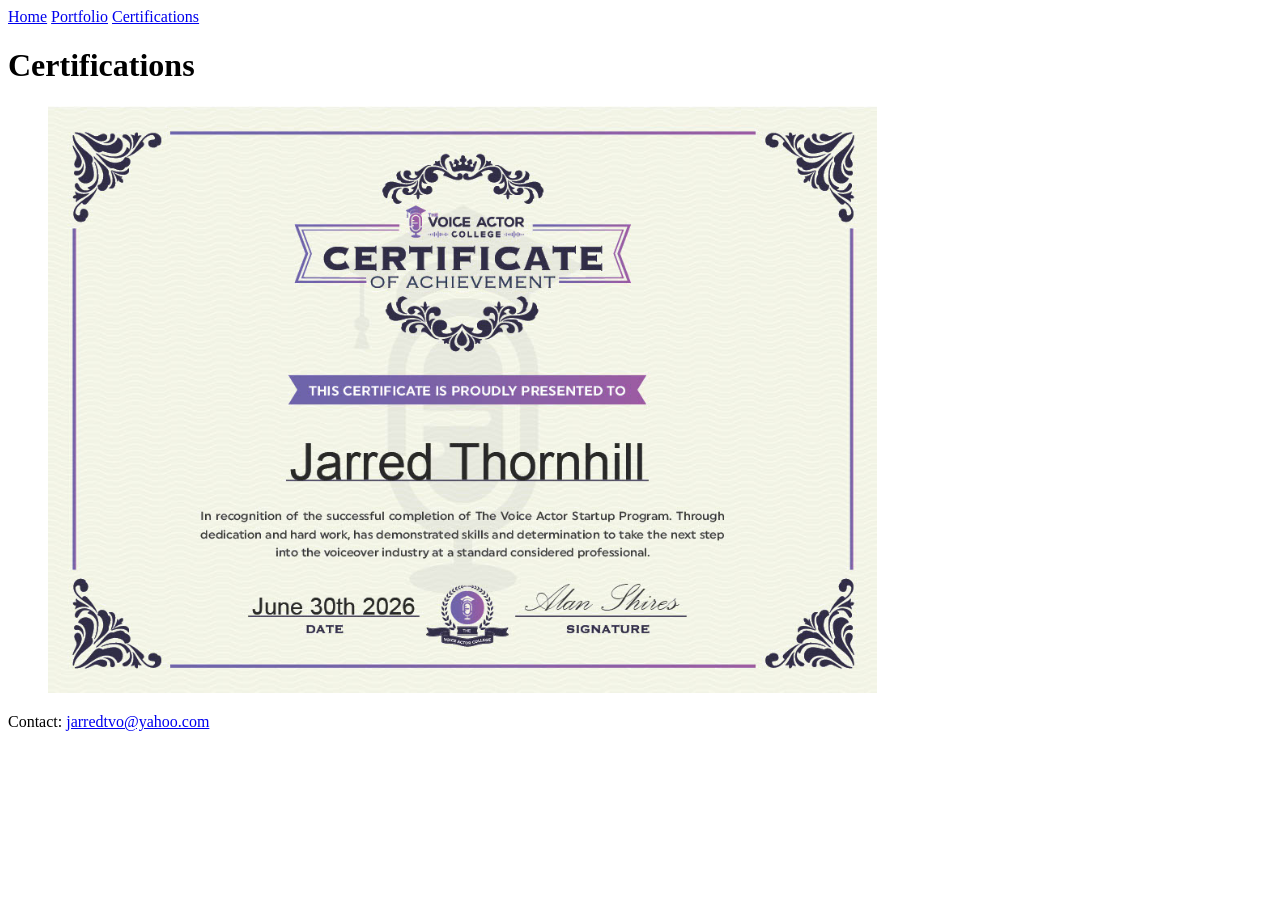
==== Certifications.html @ 9c2f9e9e "Update Certifications.html viewport" ====
<!DOCTYPE html>
<html lang="en">
<head>
  <meta charset="UTF-8">
  <meta content="Jarred Thornhill Portfolio" property="og:title">
  <meta name="viewport" content="width=device-width, initial-scale=1.0">
  <meta property="og:type" content="website">
<!-- TODO: add content= property=og:image --> 
  <meta name="description" content="View the voice acting portfolio of Jarred Thornhill">
  <title>Jarred Thornhill Portfolio</title>
  <nav>
    <a href="Index.html">Home</a>
    <a href="Portfolio.html">Portfolio</a>
    <a href="Certifications.html">Certifications</a>
  </nav>
</head>


<body>
  <main>
    <h1>Certifications</h1>
    <figure>
      <img src="Certification_Jarred_Thornhill.jpg" alt="A photo of Jarred thornhill's voice acting certification" width="70%">
    </figure>
  </main>
  <footer>
    <!-- <p>Follow me <a href=""></a></p> -->
    <p>Contact: <a href="mailto:jarredtvo@yahoo.com">jarredtvo@yahoo.com</a></p>
    <!-- <p>Phone: <a href="tel:+15555555555">+1 (555) 555-5555</a></p> 
    <p>Email: <a href="mailto:jarredtvo@yahoo.com">jarredtvo@yahoo.com</a></p> -->
  </footer>
</body>
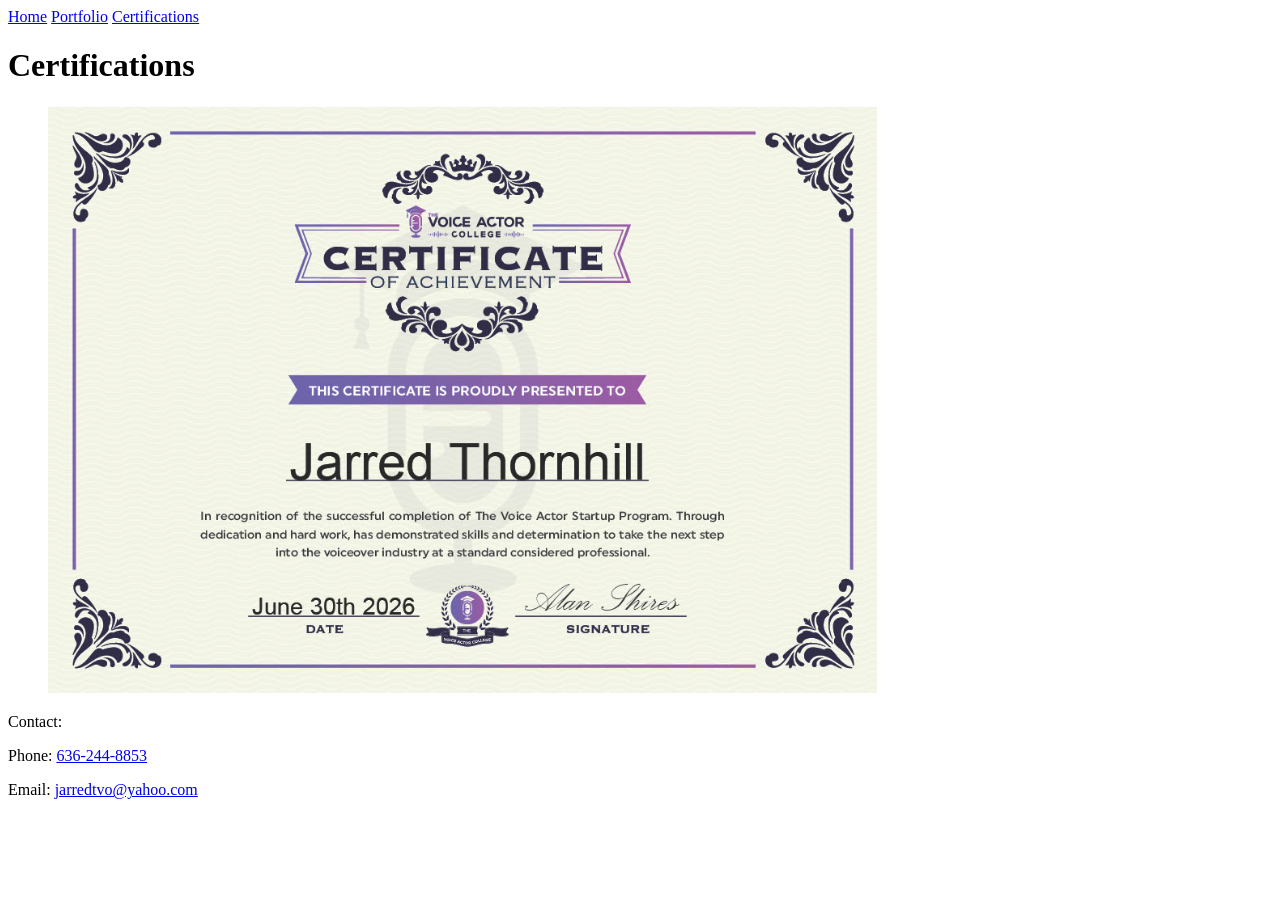
==== commit 5a5aa3d7: "Update Certifications.html phone" ====
--- a/Certifications.html
+++ b/Certifications.html
@@ -4,6 +4,7 @@
   <meta charset="UTF-8">
   <meta content="Jarred Thornhill Portfolio" property="og:title">
   <meta name="viewport" content="width=device-width, initial-scale=1.0">
+  <link rel="stylesheet" href="styles.css">
   <meta property="og:type" content="website">
 <!-- TODO: add content= property=og:image --> 
   <meta name="description" content="View the voice acting portfolio of Jarred Thornhill">
@@ -25,8 +26,8 @@
   </main>
   <footer>
     <!-- <p>Follow me <a href=""></a></p> -->
-    <p>Contact: <a href="mailto:jarredtvo@yahoo.com">jarredtvo@yahoo.com</a></p>
-    <!-- <p>Phone: <a href="tel:+15555555555">+1 (555) 555-5555</a></p> 
-    <p>Email: <a href="mailto:jarredtvo@yahoo.com">jarredtvo@yahoo.com</a></p> -->
+    <p>Contact:</p>
+    <p>Phone: <a href="tel:6362448853">636-244-8853</a></p> 
+    <p>Email: <a href="mailto:jarredtvo@yahoo.com">jarredtvo@yahoo.com</a></p>
   </footer>
 </body>
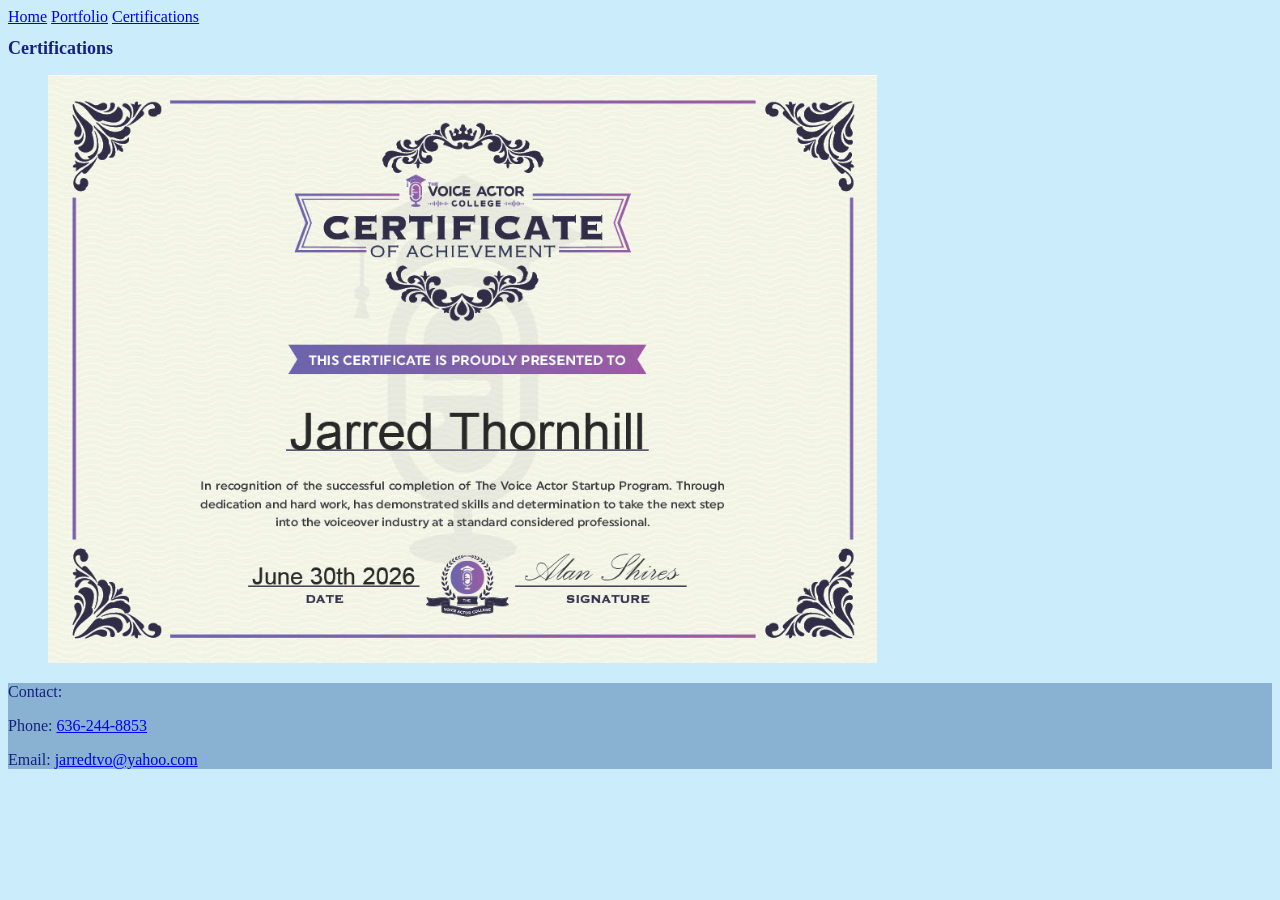
==== commit d1f2e79b: "Update Certifications.html" ====
--- a/Certifications.html
+++ b/Certifications.html
@@ -4,7 +4,7 @@
   <meta charset="UTF-8">
   <meta content="Jarred Thornhill Portfolio" property="og:title">
   <meta name="viewport" content="width=device-width, initial-scale=1.0">
-  <link rel="stylesheet" href="styles.css">
+  <link rel="stylesheet" href="Styles.css">
   <meta property="og:type" content="website">
 <!-- TODO: add content= property=og:image --> 
   <meta name="description" content="View the voice acting portfolio of Jarred Thornhill">
--- a/Styles.css
+++ b/Styles.css
@@ -0,0 +1,25 @@
+head {
+ background-color: #92A8D1; 
+}
+
+body {
+  background-color: #CBEDFB;
+}
+
+footer {
+  background-color: #89B1D2;
+  width: 100%;
+}
+
+h1 {
+ color: #142180;
+ font-size: large;
+ align: center;
+}
+
+p {
+ color: #142180;
+ text-align: justify;
+ min-width: 300px;
+ max-width: 100%;
+}
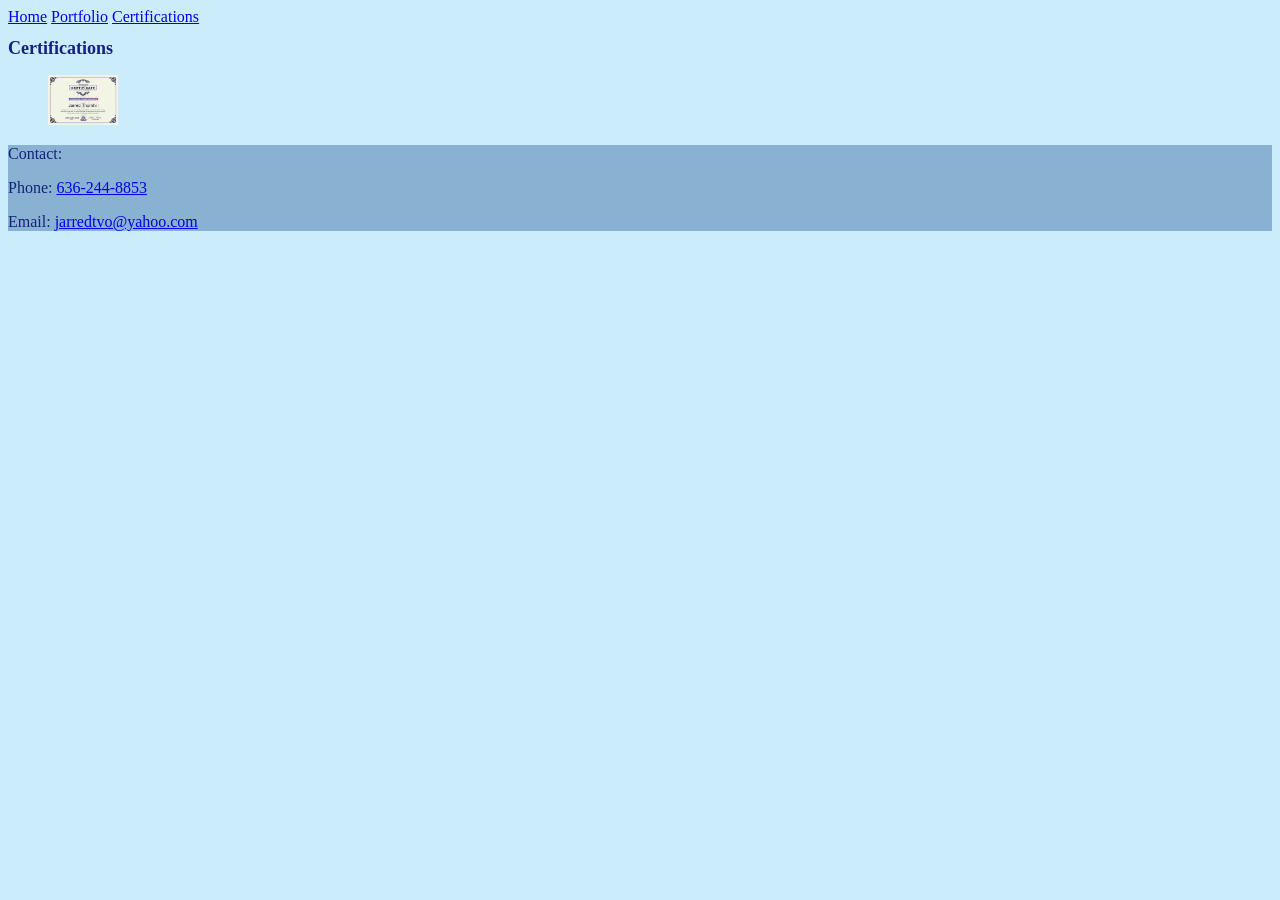
==== commit 56225a16: "Update Certifications.html img width on phone" ====
--- a/Certifications.html
+++ b/Certifications.html
@@ -21,7 +21,7 @@
   <main>
     <h1>Certifications</h1>
     <figure>
-      <img src="Certification_Jarred_Thornhill.jpg" alt="A photo of Jarred thornhill's voice acting certification" width="70%">
+      <img src="Certification_Jarred_Thornhill.jpg" alt="A photo of Jarred thornhill's voice acting certification" width="70" min-width="100px">
     </figure>
   </main>
   <footer>
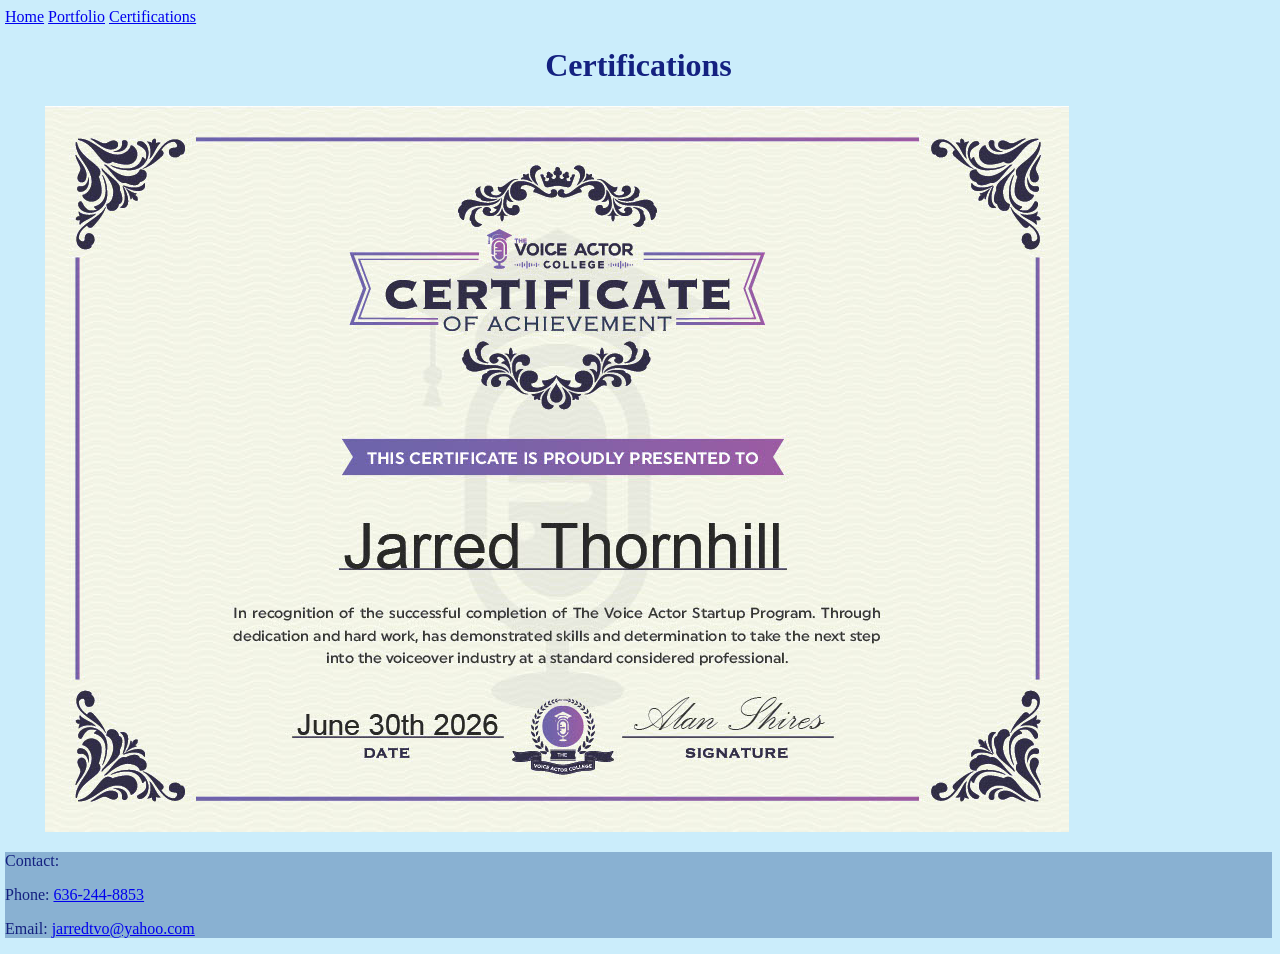
==== commit 403e1371: "Update Certifications.html" ====
--- a/Certifications.html
+++ b/Certifications.html
@@ -21,7 +21,7 @@
   <main>
     <h1>Certifications</h1>
     <figure>
-      <img src="Certification_Jarred_Thornhill.jpg" alt="A photo of Jarred thornhill's voice acting certification" width="70" min-width="100px">
+      <img id="certification" src="Certification_Jarred_Thornhill.jpg" alt="A photo of Jarred thornhill's voice acting certification" width="70" min-width="100px">
     </figure>
   </main>
   <footer>
--- a/Styles.css
+++ b/Styles.css
@@ -4,22 +4,39 @@
 
 body {
   background-color: #CBEDFB;
+  margin-left: 5px;
+  margine-right: 5px;
 }
 
 footer {
   background-color: #89B1D2;
   width: 100%;
+  text-align: left;
 }
 
 h1 {
  color: #142180;
- font-size: large;
- align: center;
+ text-align: center;
 }
 
 p {
  color: #142180;
  text-align: justify;
- min-width: 300px;
+ max-width: 600px;
+}
+
+#MidShot {
  max-width: 100%;
+ min-width: 50px;
+ height: auto;
+ align-content: center;
 }
+
+#certification {
+  width: auto;
+ height: auto;
+}
+
+#bottom {
+ background-color: #89B1D2;
+}
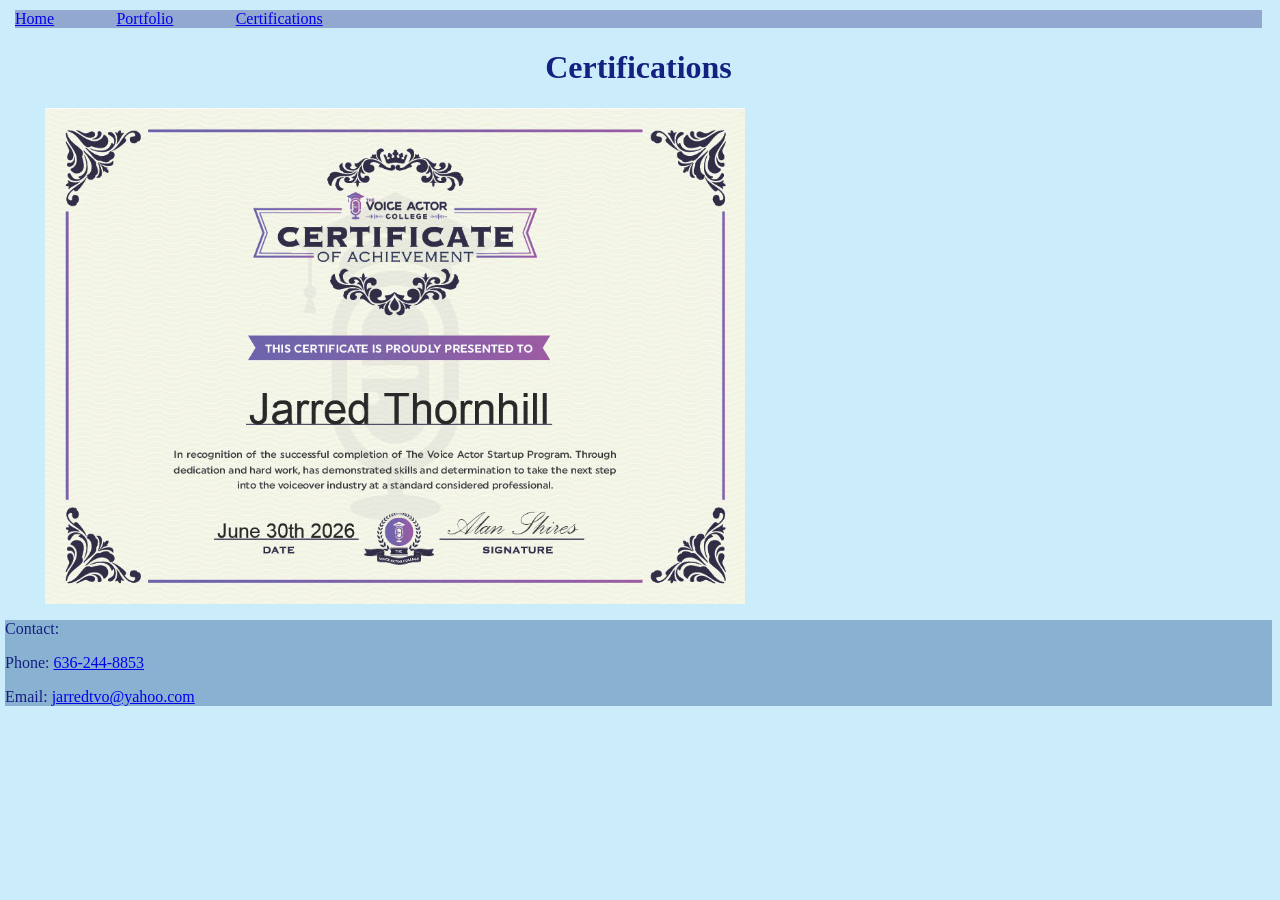
==== commit a77a323d: "Update Certifications.html navbar class" ====
--- a/Certifications.html
+++ b/Certifications.html
@@ -9,7 +9,7 @@
 <!-- TODO: add content= property=og:image --> 
   <meta name="description" content="View the voice acting portfolio of Jarred Thornhill">
   <title>Jarred Thornhill Portfolio</title>
-  <nav>
+  <nav class="navbar">
     <a href="Index.html">Home</a>
     <a href="Portfolio.html">Portfolio</a>
     <a href="Certifications.html">Certifications</a>
--- a/Styles.css
+++ b/Styles.css
@@ -1,5 +1,22 @@
-head {
- background-color: #92A8D1; 
+.navbar {
+ background-color: #92A8D1;
+ display: flex; 
+ gap: 5%;
+ padding: 0%;
+ margin: 10px;
+}
+
+.navlink {
+ color: #142180;
+ text-decoration: none;
+ font-size: 20px;
+ padding: 5px 10% 5px 10%;
+ display: inline-block;
+}
+
+.nav-link:hover {
+ background-color: #0059b3; 
+ text-color: white;
 }
 
 body {
@@ -12,6 +29,7 @@
   background-color: #89B1D2;
   width: 100%;
   text-align: left;
+  margin: 0px;
 }
 
 h1 {
@@ -19,24 +37,39 @@
  text-align: center;
 }
 
+h2 {
+ color: #142180;
+ text-align: center;
+}
+
 p {
  color: #142180;
- text-align: justify;
  max-width: 600px;
 }
 
+#bio {
+ text-align: center;
+ padding: 0% 30% 0% 30%;
+}
+
 #MidShot {
- max-width: 100%;
+ width: 50%;
  min-width: 50px;
  height: auto;
- align-content: center;
+ justify-content: center;
+ align-items: center;
 }
 
 #certification {
-  width: auto;
- height: auto;
+  width: 700px;
+  max-width: 100%;
+  height: auto;
+  display: flex;
+  justify-content: center;
 }
 
 #bottom {
  background-color: #89B1D2;
+ margin: 0px;
+ padding: 0px;
 }
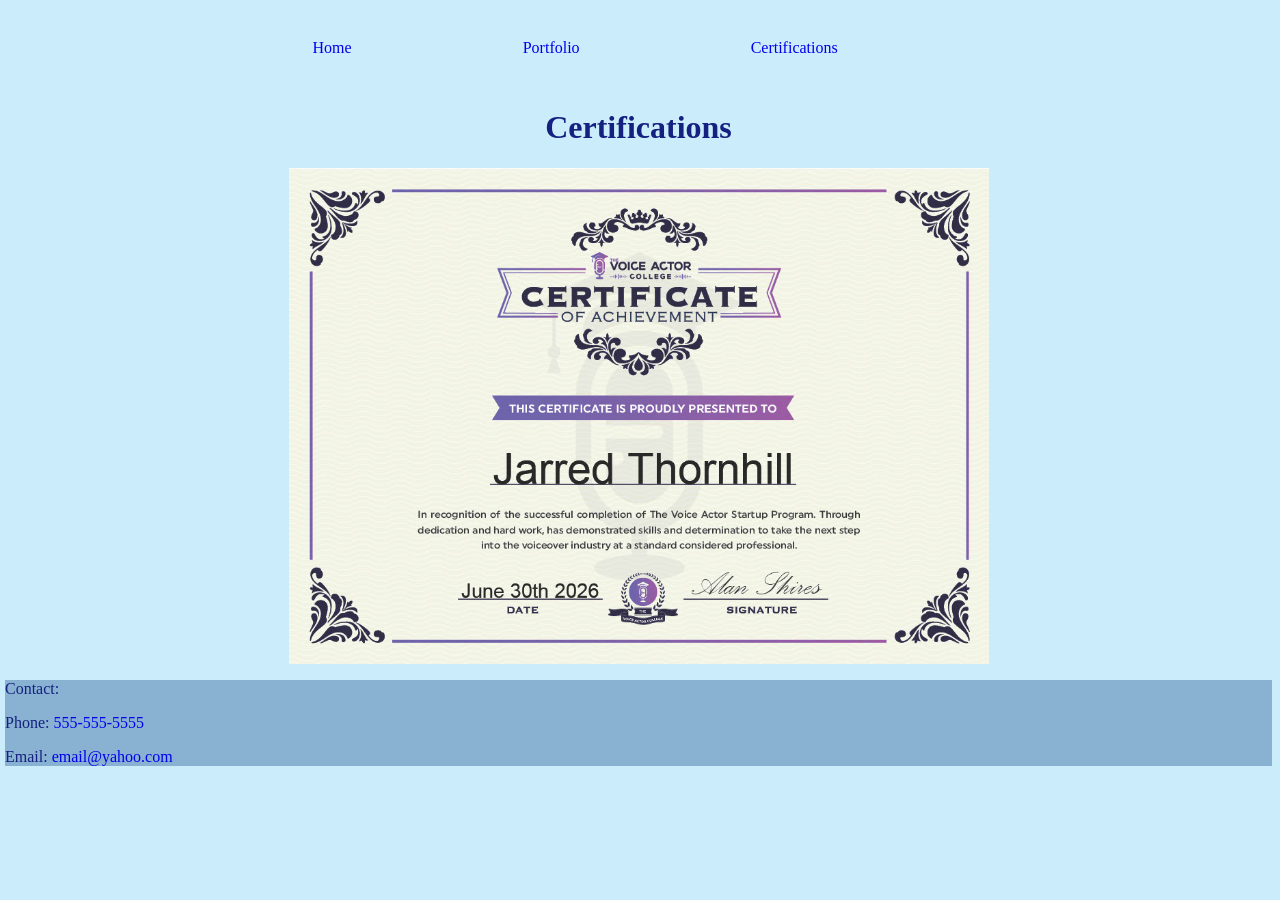
==== commit db5e0c3a: "Update Certifications.html erased contact info" ====
--- a/Certifications.html
+++ b/Certifications.html
@@ -27,7 +27,7 @@
   <footer>
     <!-- <p>Follow me <a href=""></a></p> -->
     <p>Contact:</p>
-    <p>Phone: <a href="tel:6362448853">636-244-8853</a></p> 
-    <p>Email: <a href="mailto:jarredtvo@yahoo.com">jarredtvo@yahoo.com</a></p>
+    <p>Phone: <a href="tel:+5555555555" class="contact">555-555-5555</a></p> 
+    <p>Email: <a href="mailto:email@yahoo.com" class="contact">email@yahoo.com</a></p>
   </footer>
 </body>
--- a/Styles.css
+++ b/Styles.css
@@ -1,22 +1,56 @@
+.container {
+ color: #92A8D1;
+ justify-content: center;
+ align-items: center;
+}
+
+a {
+  text-decoration: none;
+}
+
+nav {
+ display: flex;
+ justify-content: center;
+ align-items: center;
+  height: 80px;
+  width: 90%;
+}
+ 
 .navbar {
- background-color: #92A8D1;
  display: flex; 
- gap: 5%;
- padding: 0%;
- margin: 10px;
+ gap: 15%;
+ justify-content: center;
+ align-items: center;
 }
 
 .navlink {
  color: #142180;
  text-decoration: none;
- font-size: 20px;
- padding: 5px 10% 5px 10%;
+ font-size: 40px;
  display: inline-block;
+ justify-content: center;
+ align-items: center;
+}
+
+.navlink a {
+ text-decoration: none;
+ font-size: 16px;
+ color: #142180;
+ justify-content: center;
+ align-items: center;
 }
 
 .nav-link:hover {
  background-color: #0059b3; 
- text-color: white;
+ text-color: #FFFFFF;
+}
+
+.nav-link:hover a {
+ color: white;
+}
+
+.contact {
+ text-color: #142180;
 }
 
 body {
@@ -44,19 +78,22 @@
 
 p {
  color: #142180;
- max-width: 600px;
+ /* max-width: 600px; */
 }
 
 #bio {
  text-align: center;
- padding: 0% 30% 0% 30%;
+ width: 700 px;
+ max-width: 100%;
 }
 
 #MidShot {
- width: 50%;
- min-width: 50px;
+ width: 700px;
+ max-width: 100%;
  height: auto;
- justify-content: center;
+ display: block;
+ margin-left: auto;
+ margin-right: auto;
  align-items: center;
 }
 
@@ -64,12 +101,14 @@
   width: 700px;
   max-width: 100%;
   height: auto;
-  display: flex;
-  justify-content: center;
+  display: block;
+  margin-left: auto;
+  margin-right: auto;
+  align-items: center;
 }
 
-#bottom {
- background-color: #89B1D2;
+.bottom {
+ color: #89B1D2;
  margin: 0px;
  padding: 0px;
 }
